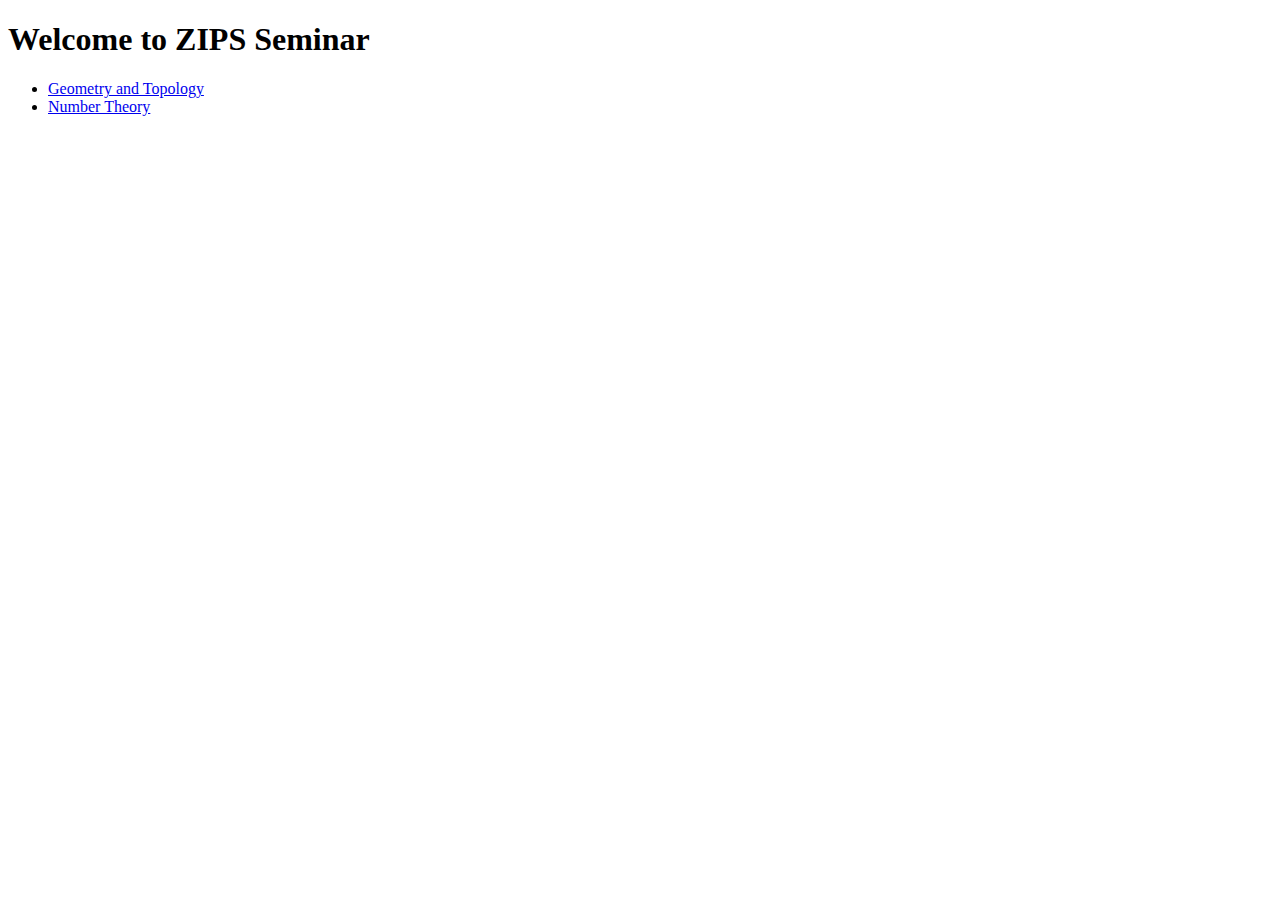
==== index.html @ d3453adf "Add files via upload" ====
<!DOCTYPE html>
<html lang="en">
<head>
    <meta charset="UTF-8">
    <meta name="viewport" content="width=device-width, initial-scale=1.0">
    <title>ZIPS Seminar</title>
    <link rel="stylesheet" href="assets/styles.css">
</head>
<body>
    <h1>Welcome to ZIPS Seminar</h1>
    <nav>
        <ul>
            <li><a href="gt/index.html">Geometry and Topology</a></li>
            <li><a href="nt/index.html">Number Theory</a></li>
        </ul>
    </nav>
</body>
</html>
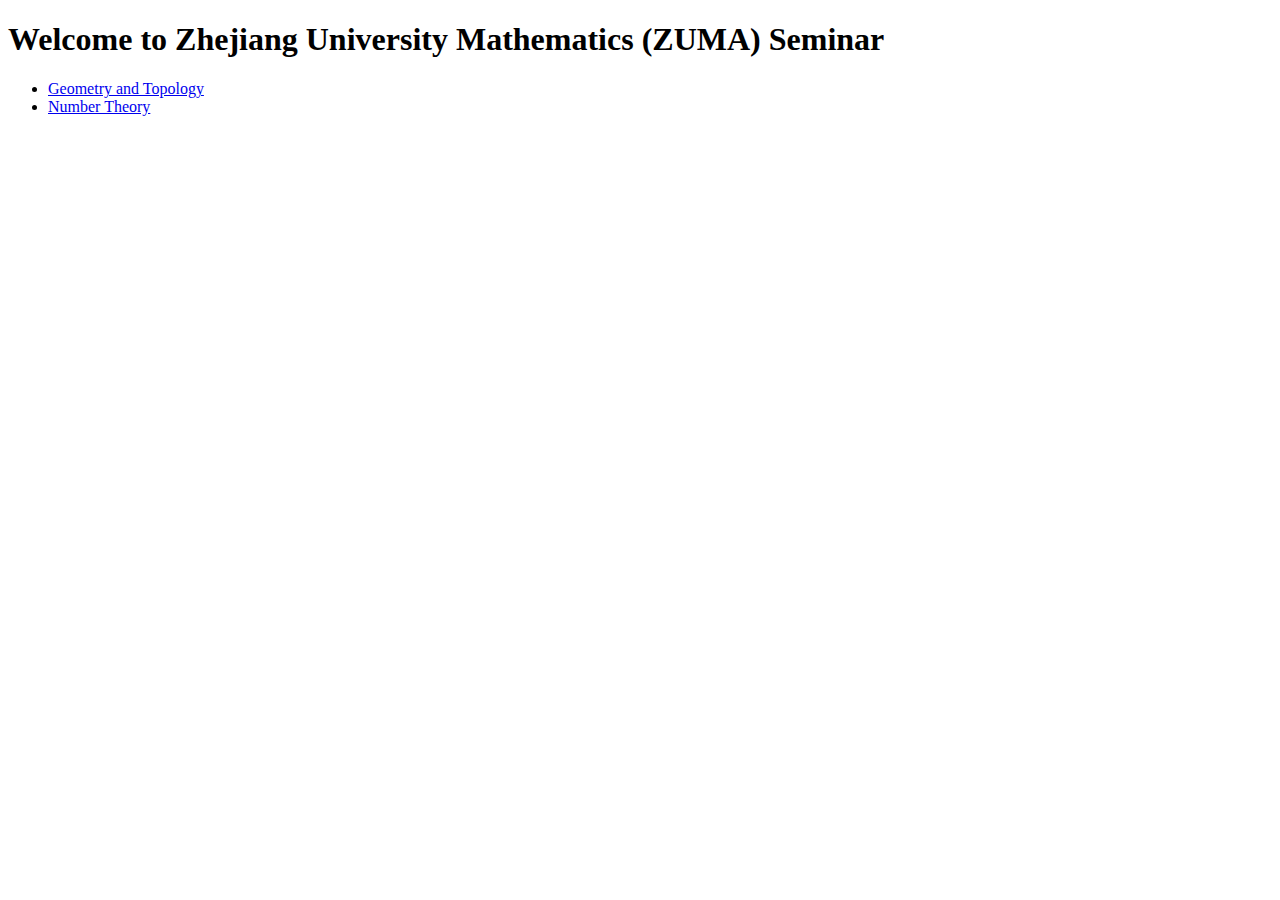
==== commit 4412e3e9: "Update index.html" ====
--- a/index.html
+++ b/index.html
@@ -3,11 +3,11 @@
 <head>
     <meta charset="UTF-8">
     <meta name="viewport" content="width=device-width, initial-scale=1.0">
-    <title>ZIPS Seminar</title>
+    <title>ZUMA Seminar</title>
     <link rel="stylesheet" href="assets/styles.css">
 </head>
 <body>
-    <h1>Welcome to ZIPS Seminar</h1>
+    <h1>Welcome to Zhejiang University Mathematics (ZUMA) Seminar</h1>
     <nav>
         <ul>
             <li><a href="gt/index.html">Geometry and Topology</a></li>
@@ -15,4 +15,4 @@
         </ul>
     </nav>
 </body>
-</html>+</html>
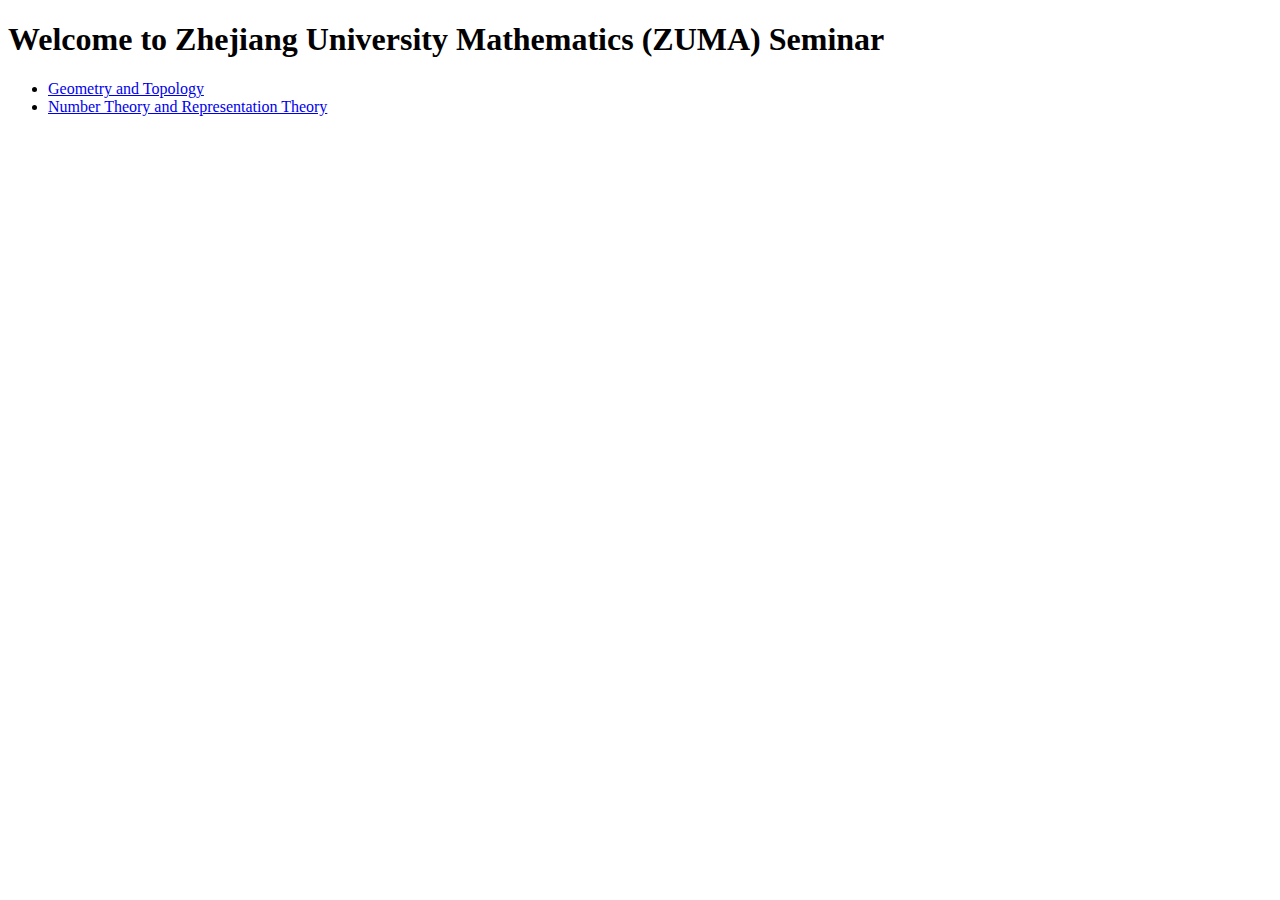
==== commit 24300e0e: "Update index.html" ====
--- a/index.html
+++ b/index.html
@@ -11,7 +11,7 @@
     <nav>
         <ul>
             <li><a href="gt/index.html">Geometry and Topology</a></li>
-            <li><a href="nt/index.html">Number Theory</a></li>
+            <li><a href="nt/index.html">Number Theory and Representation Theory</a></li>
         </ul>
     </nav>
 </body>
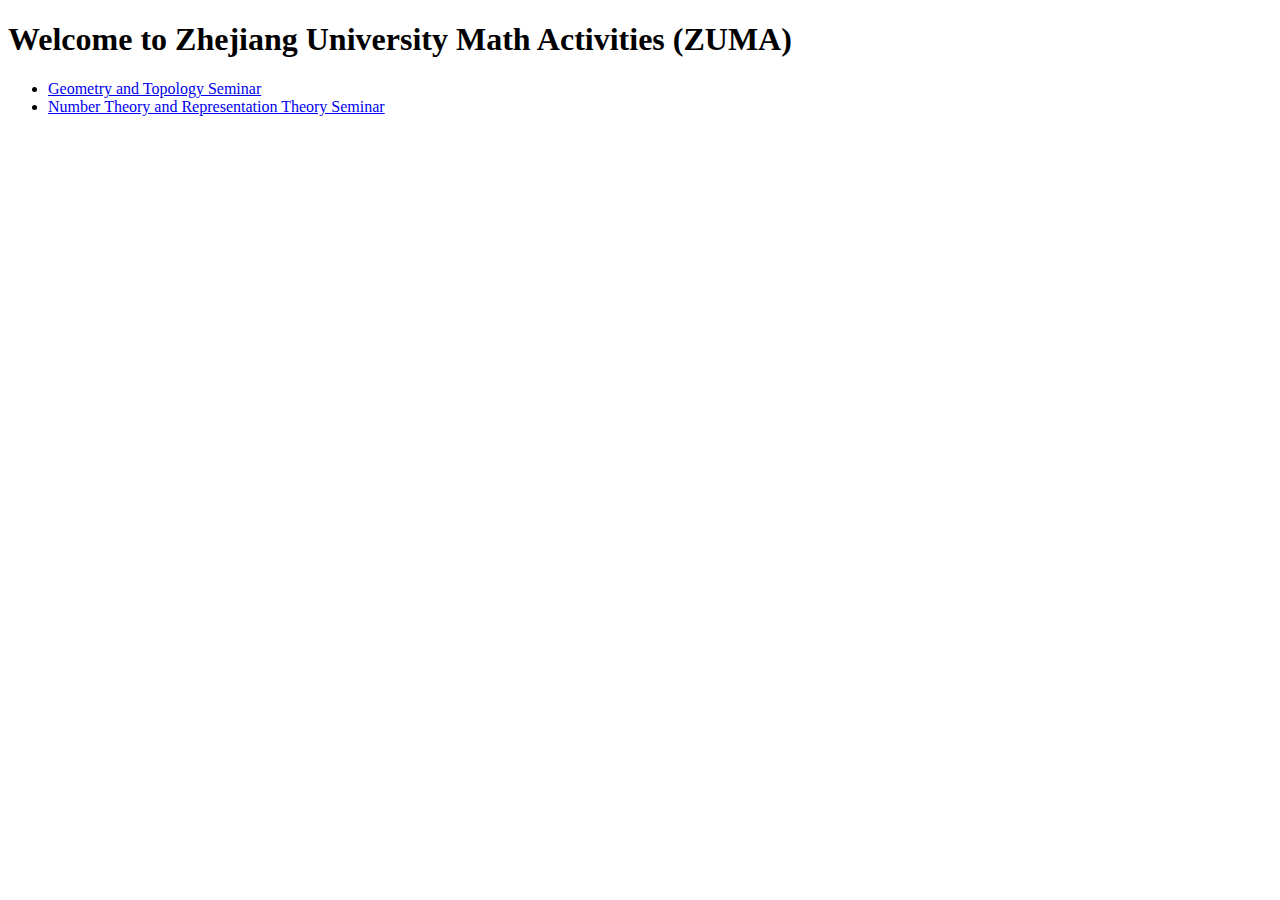
==== commit a54254ad: "Update index.html" ====
--- a/index.html
+++ b/index.html
@@ -7,11 +7,11 @@
     <link rel="stylesheet" href="assets/styles.css">
 </head>
 <body>
-    <h1>Welcome to Zhejiang University Mathematics (ZUMA) Seminar</h1>
+    <h1>Welcome to Zhejiang University Math Activities (ZUMA)</h1>
     <nav>
         <ul>
-            <li><a href="gt/index.html">Geometry and Topology</a></li>
-            <li><a href="nt/index.html">Number Theory and Representation Theory</a></li>
+            <li><a href="gt/index.html">Geometry and Topology Seminar</a></li>
+            <li><a href="nt/index.html">Number Theory and Representation Theory Seminar</a></li>
         </ul>
     </nav>
 </body>
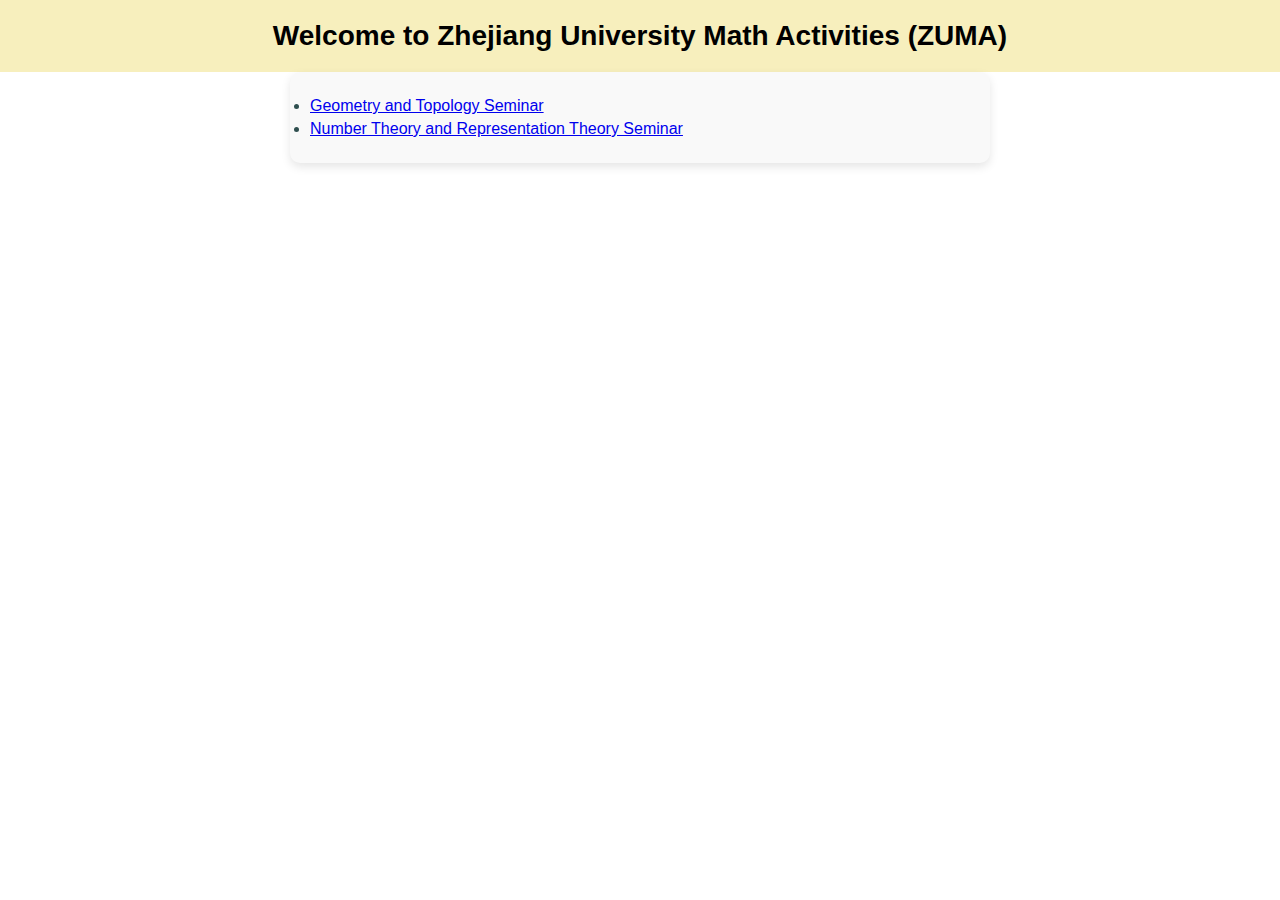
==== commit 2ba573db: "update root" ====
--- a/index.html
+++ b/index.html
@@ -7,12 +7,15 @@
     <link rel="stylesheet" href="assets/styles.css">
 </head>
 <body>
+<header>
     <h1>Welcome to Zhejiang University Math Activities (ZUMA)</h1>
-    <nav>
-        <ul>
-            <li><a href="gt/index.html">Geometry and Topology Seminar</a></li>
+</header>
+
+<div class="container">
+    <li><a href="gt/index.html">Geometry and Topology Seminar</a></li>
             <li><a href="nt/index.html">Number Theory and Representation Theory Seminar</a></li>
-        </ul>
-    </nav>
+</div>   
+
+
 </body>
 </html>
--- a/assets/styles.css
+++ b/assets/styles.css
@@ -0,0 +1,111 @@
+/* General Styles */
+body {
+    background-color: white;
+    color: darkslategray;
+    font-family: Arial, Helvetica, sans-serif;
+    margin: 0;
+    padding: 0;
+    display: flex;
+    flex-direction: column;
+    align-items: center;
+    height: 100vh;
+    justify-content: flex-start;
+}
+
+/* Header */
+header {
+    width: 100%;
+    background-color: #F7EFBD;
+    text-align: center;
+    padding: 20px 0;
+    box-sizing: border-box;
+}
+
+/* Main Content Container */
+.container {
+    max-width: 700px;
+    width: 90%;
+    padding: 20px;
+    box-sizing: border-box;
+    background: #f9f9f9;
+    border-radius: 10px;
+    box-shadow: 0px 4px 10px rgba(0, 0, 0, 0.1);
+}
+
+/* Text Sizes */
+h1 {
+    font-size: 28px; /* Larger title */
+    color: black;
+    margin: 0;
+}
+
+h2 {
+    font-size: 22px; /* Subtitle size */
+}
+
+p {
+    font-size: 16px; /* Default text size */
+}
+
+.small-text {
+    font-size: 14px; /* Smaller text */
+    color: gray;
+}
+
+.large-text {
+    font-size: 20px; /* Emphasized text */
+    font-weight: bold;
+}
+
+/* Lists */
+ul {
+    list-style-type: none;
+    padding: 0;
+}
+
+li {
+    font-size: 16px;
+    margin: 5px 0;
+}
+
+/* Line Styles */
+.line-dark {
+    border: none;
+    height: 1px;
+    background-color: #ddd;
+    margin: 20px 0;
+}
+
+.line-light {
+    border: none;
+    height: 1px;
+    background-color: #eee;
+    margin: 20px 0;
+}
+
+.floating-button {
+    display: inline-block;
+    padding: 10px 20px;
+    font-size: 16px;
+    cursor: pointer;
+    text-align: center;
+    text-decoration: none;
+    outline: none;
+    color: #333;
+    background-color: #F7EFBD; /* 按钮颜色 */
+    border: none;
+    border-radius: 15px;
+    box-shadow: 0 9px #999;
+    position: fixed; /* 固定位置 */
+    bottom: 20px; /* 距离底部的距离 */
+    right: 30px; /* 距离右边的距离 */
+    transition-duration: 0.4s; /* 动画过渡时间 */
+}
+
+.floating-button:hover {background-color: #3e8e41;} /* 鼠标悬停时的颜色 */
+
+.floating-button:active {
+    background-color: #3e8e41;
+    box-shadow: 0 5px #666;
+    transform: translateY(4px);
+}
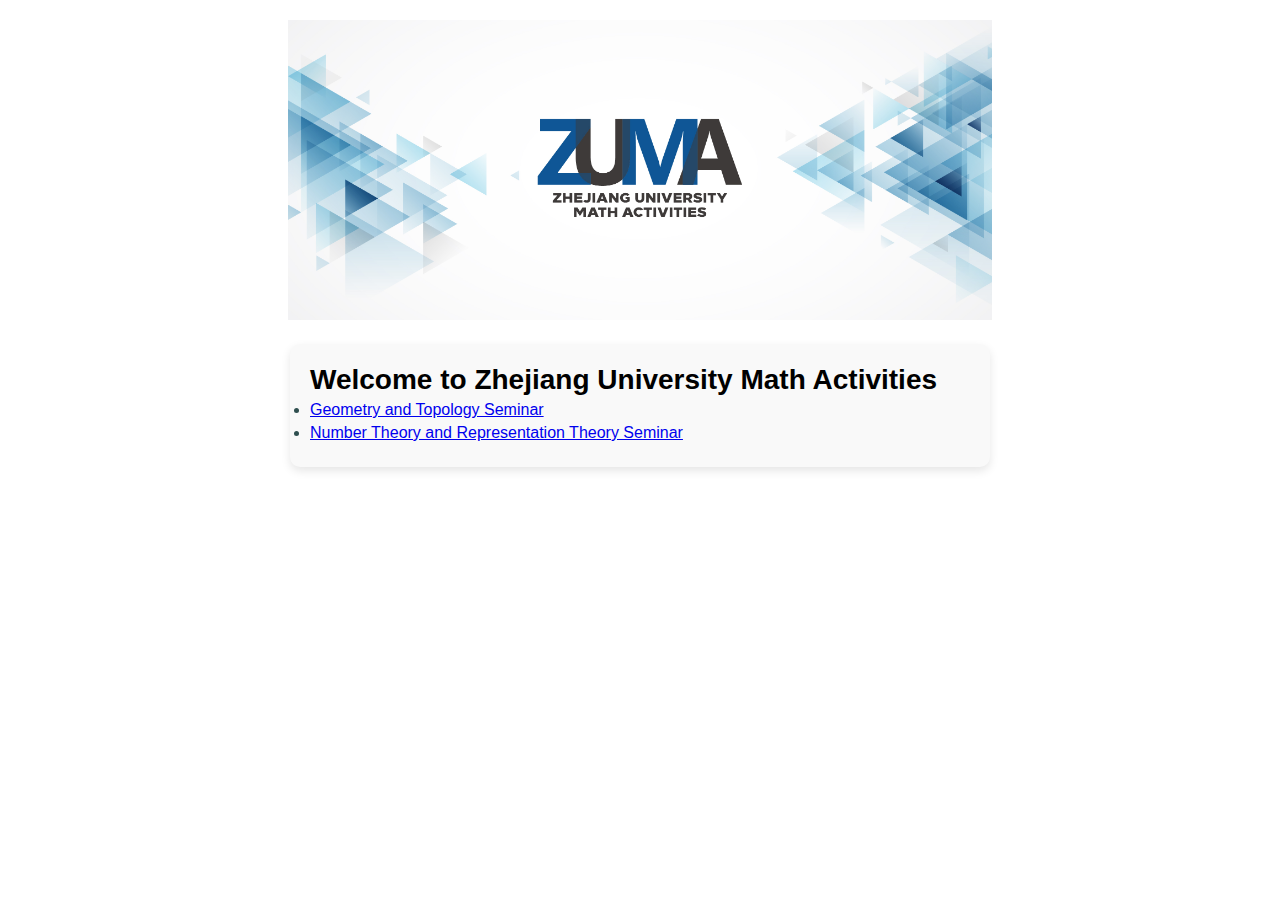
==== commit 60f86630: "udpate" ====
--- a/index.html
+++ b/index.html
@@ -6,12 +6,17 @@
     <title>ZUMA Seminar</title>
     <link rel="stylesheet" href="assets/styles.css">
 </head>
+
+
 <body>
-<header>
-    <h1>Welcome to Zhejiang University Math Activities (ZUMA)</h1>
-</header>
+
+    <header>
+        <img src="assets/logo.jpg" alt="ZUMA Logo">
+    </header>
+
 
 <div class="container">
+<h1>Welcome to Zhejiang University Math Activities</h1>
     <li><a href="gt/index.html">Geometry and Topology Seminar</a></li>
             <li><a href="nt/index.html">Number Theory and Representation Theory Seminar</a></li>
 </div>   
--- a/assets/styles.css
+++ b/assets/styles.css
@@ -15,12 +15,14 @@
 /* Header */
 header {
     width: 100%;
-    background-color: #F7EFBD;
     text-align: center;
     padding: 20px 0;
     box-sizing: border-box;
 }
-
+header img {
+            height: 300px; 
+            width: auto; 
+        }
 /* Main Content Container */
 .container {
     max-width: 700px;
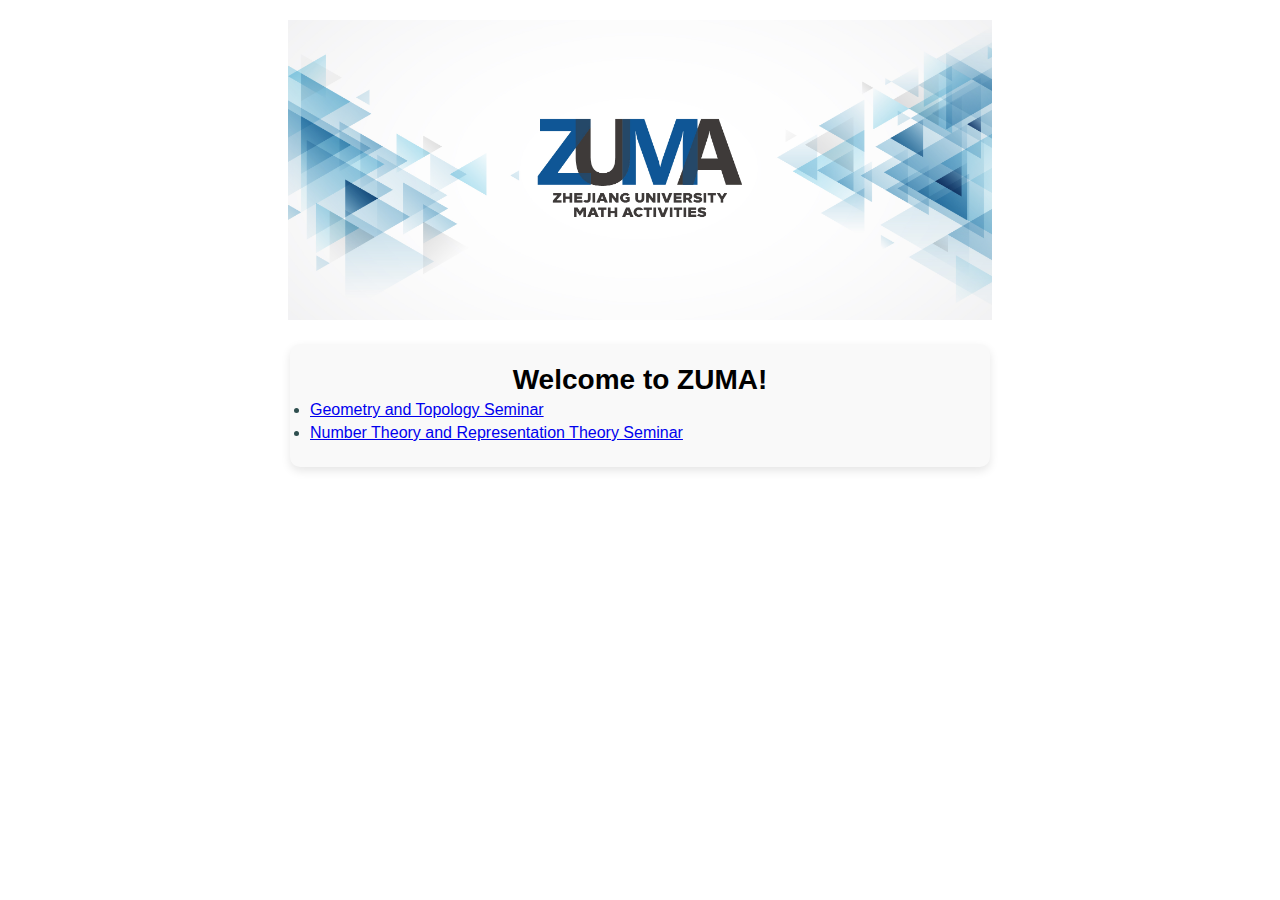
==== commit d7519ffc: "Update index.html" ====
--- a/index.html
+++ b/index.html
@@ -16,7 +16,7 @@
 
 
 <div class="container">
-<h1>Welcome to Zhejiang University Math Activities</h1>
+<h1><center>Welcome to ZUMA!</center></h1>
     <li><a href="gt/index.html">Geometry and Topology Seminar</a></li>
             <li><a href="nt/index.html">Number Theory and Representation Theory Seminar</a></li>
 </div>   
--- a/assets/styles.css
+++ b/assets/styles.css
@@ -19,9 +19,19 @@
     padding: 20px 0;
     box-sizing: border-box;
 }
-header img {
-            height: 300px; 
-            width: auto; 
+        header img {
+            max-height: 300px; 
+            max-width: 90%; 
+            height: auto; 
+            width: auto;
+        }
+        @media (max-width: 600px) { /* 针对小屏幕优化 */
+            header {
+                height: 150px;
+            }
+            header img {
+                max-height: 120px; /* 限制小屏幕下的 logo 大小 */
+            }
         }
 /* Main Content Container */
 .container {
